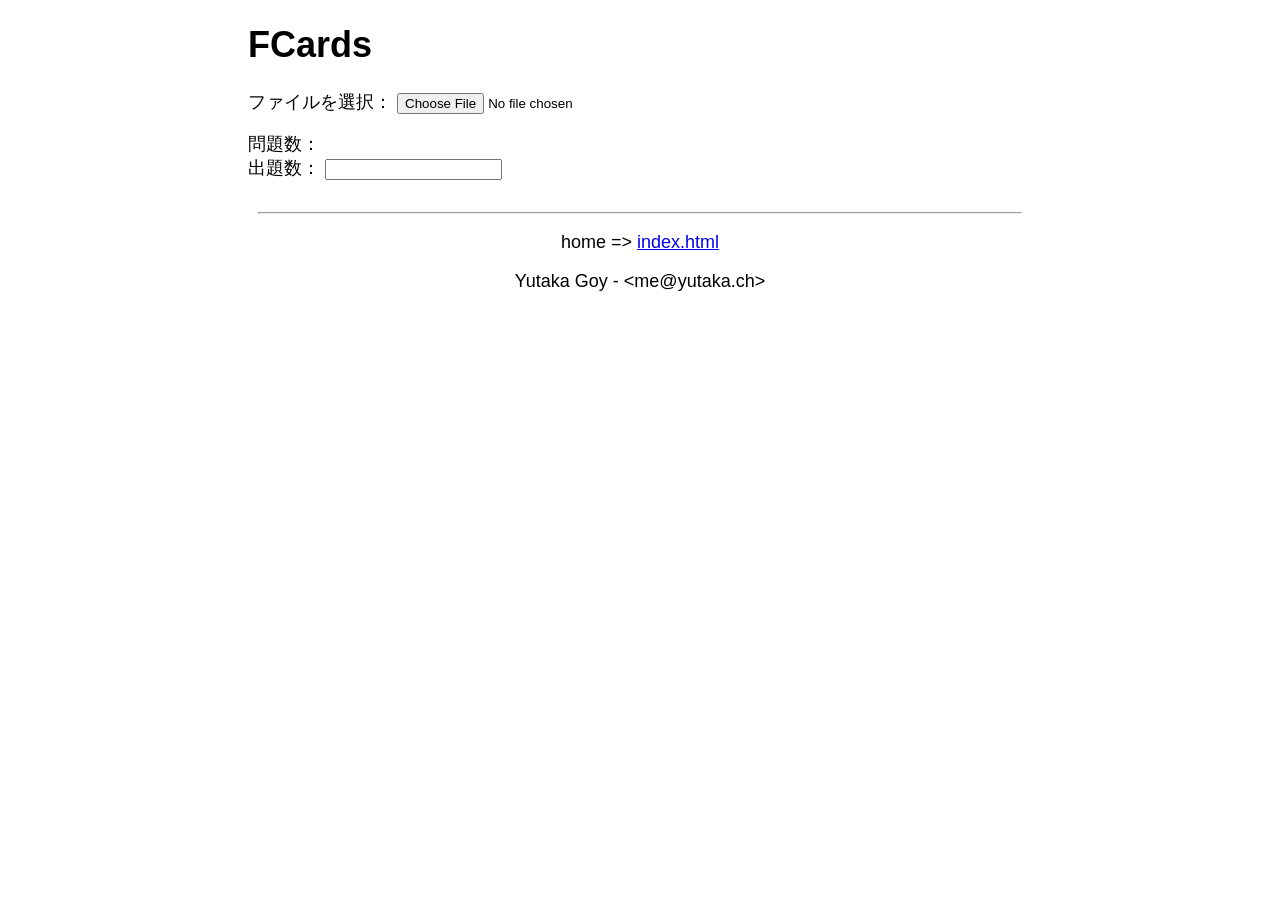
==== index.html @ f213fbb2 "v0.1 HTML and CSS" ====
<!DOCTYPE html>
<html>
<head>
  <title>FCards</title>
  <meta charset="UTF-8">
  <meta name="viewport" content="width=device-width, initial-scale=1">
  <link rel="stylesheet" href="/style.css">
</head>
<body>
  <h1>FCards</h1>
  <div id="load">
    <p>
      <label for="file">ファイルを選択：</label>
      <input id="file" type="file">
    </p>
    <p>
      <label for="wnumber">問題数：</label>
      <output id="wnumber"></output>
      <br>
      <label for="exnumber">出題数：</label>
      <input id="exnumber" type="number">
    </p>
    <p>
      <button id="start" hidden>始める</button>
    </p>
  </div>

  <div id="ex" hidden>
    <p>
      <label for="instructions">指示：</label>
      <output id="instructions"></output>
      <br>
      <label for="question">問題：</label>
      <output id="question"></output>
    </p>
    <p>
      <label for="input">Input:</label>
      <br>
      <input id="input" type="text">
    </p>
    <p>
      <input id="choice" type="radio">
    </p>
    <p>
      <button id="check">確認</button>
    </p>
    <p>
      <label for="response">答え：</label>
      <br>
      <output id="response"></output>
    </p>
    <p>
      <button id="ok">正解</button>
      <button id="bad">不正解</button>
    </p>
    <p>
      <button id="next">次</button>
    </p>
  </div>

  <div id="result" hidden>
    <label for="points">点数：</label>
    <output id="points"></output>
  </div>

  <div id="error" hidden>
    <label for="errmsg"><br>エラー：</label>
    <output id="errmsg"></output>
  </div>

  <div class="footer">
    <hr>
    <p>home =&gt; <a href="https://ytky110.github.io/">index.html</a></p>
    <p>Yutaka Goy - &lt;me@yutaka.ch&gt;</p>
  </div>
</body>
</html>
---- style.css ----
html {
    max-width: 800px;
    margin: 0 auto;
    padding: 0 20px;
    font-family: sans-serif;
    font-size: 18px;
}

code {
    background-color: #e1e1e1;
    color: #000000;
    padding-top: 0px;
    padding-bottom: 0px;
    padding-left: 1px;
    padding-right: 1px;
    border-radius: 4px;
}

.footer {
    margin: 10px;
    padding-top: 5px;
    padding-bottom: 5px;
    text-align: center;
}
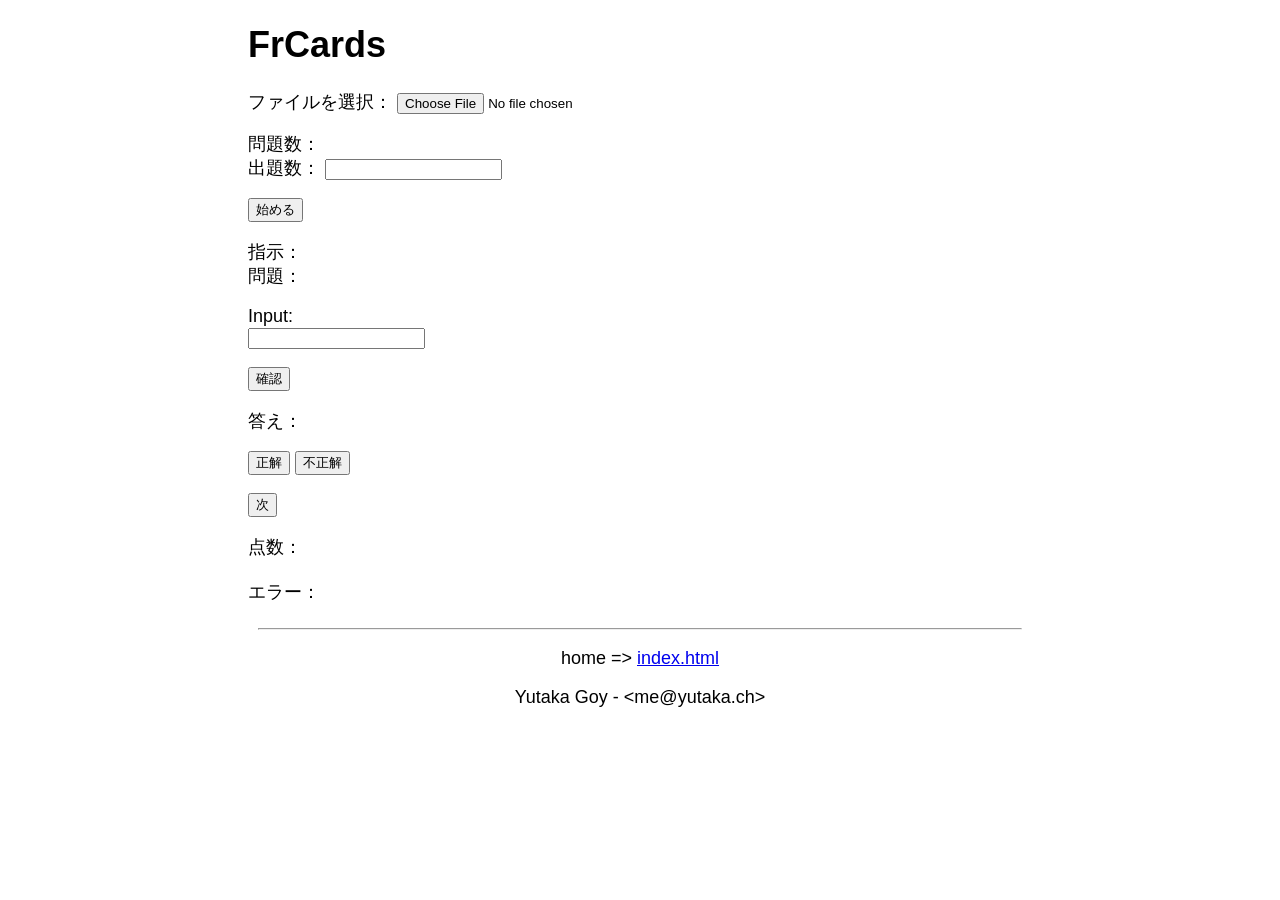
==== commit 244af411: "v0.2 Start writing JS Can make radio buttons" ====
--- a/index.html
+++ b/index.html
@@ -1,31 +1,32 @@
 <!DOCTYPE html>
 <html>
 <head>
-  <title>FCards</title>
+  <title>FrCards</title>
   <meta charset="UTF-8">
   <meta name="viewport" content="width=device-width, initial-scale=1">
   <link rel="stylesheet" href="/style.css">
+  <script src="src.js" defer></script>
 </head>
 <body>
-  <h1>FCards</h1>
+  <h1>FrCards</h1>
   <div id="load">
     <p>
       <label for="file">ファイルを選択：</label>
       <input id="file" type="file">
     </p>
     <p>
-      <label for="wnumber">問題数：</label>
-      <output id="wnumber"></output>
+      <label for="qnumber">問題数：</label>
+      <output id="qnumber"></output>
       <br>
       <label for="exnumber">出題数：</label>
       <input id="exnumber" type="number">
     </p>
     <p>
-      <button id="start" hidden>始める</button>
+      <button id="start">始める</button>
     </p>
   </div>
 
-  <div id="ex" hidden>
+  <div id="ex">
     <p>
       <label for="instructions">指示：</label>
       <output id="instructions"></output>
@@ -39,7 +40,7 @@
       <input id="input" type="text">
     </p>
     <p>
-      <input id="choice" type="radio">
+      <div id="choice"></div>
     </p>
     <p>
       <button id="check">確認</button>
@@ -58,12 +59,12 @@
     </p>
   </div>
 
-  <div id="result" hidden>
+  <div id="result">
     <label for="points">点数：</label>
     <output id="points"></output>
   </div>
 
-  <div id="error" hidden>
+  <div id="error">
     <label for="errmsg"><br>エラー：</label>
     <output id="errmsg"></output>
   </div>
--- a/style.css
+++ b/style.css
@@ -23,3 +23,6 @@
     text-align: center;
 }
 
+#choice label {
+    display: block;
+}
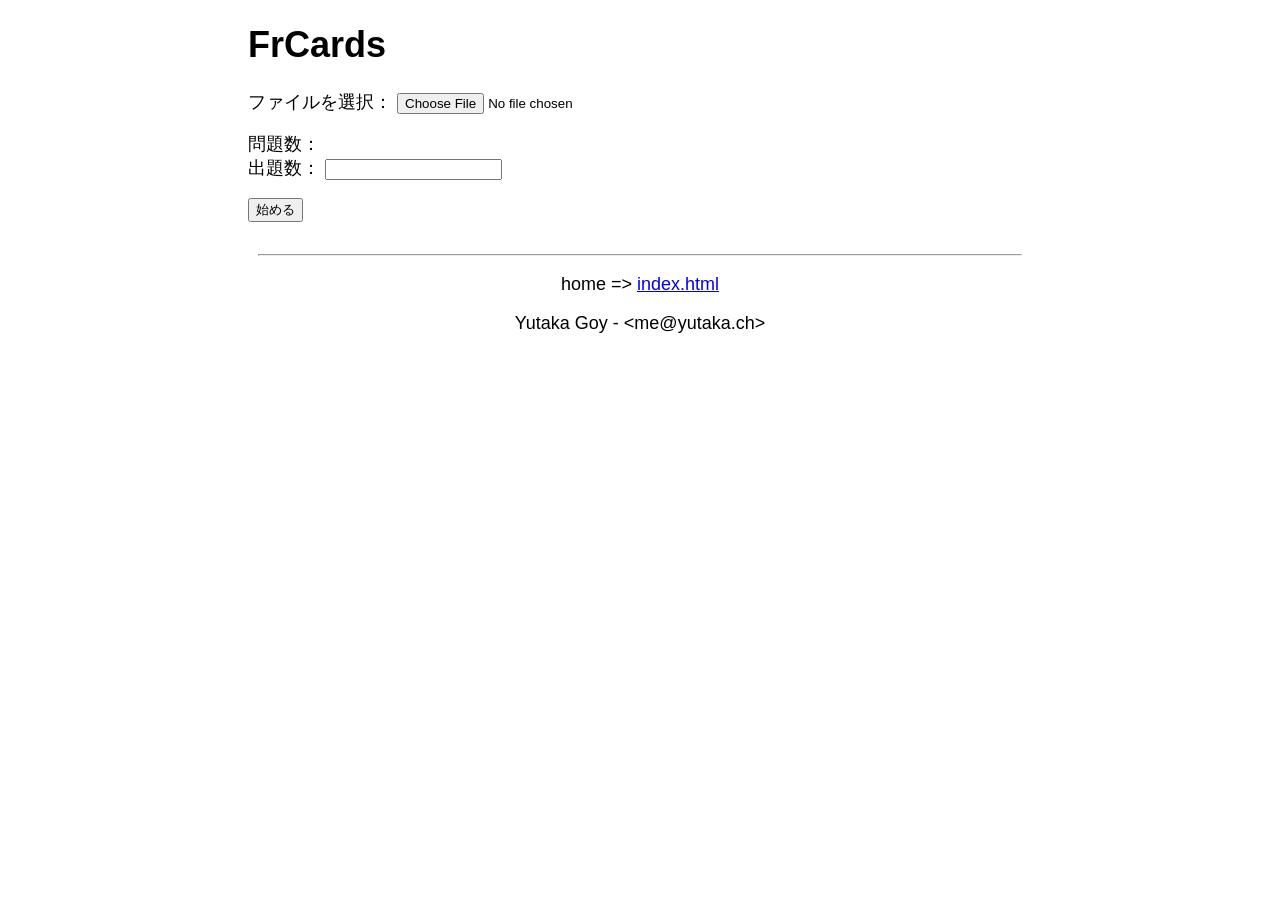
==== commit 6167b19b: "v1" ====
--- a/index.html
+++ b/index.html
@@ -35,9 +35,11 @@
       <output id="question"></output>
     </p>
     <p>
-      <label for="input">Input:</label>
-      <br>
-      <input id="input" type="text">
+      <div id="input_div">
+        <label for="input">入力：</label>
+        <br>
+        <input id="input" type="text">
+      </div>
     </p>
     <p>
       <div id="choice"></div>
@@ -46,22 +48,31 @@
       <button id="check">確認</button>
     </p>
     <p>
-      <label for="response">答え：</label>
-      <br>
-      <output id="response"></output>
+      <div id="response_div">
+        <label for="response">答え：</label>
+        <br>
+        <output id="response"></output>
+      </div>
     </p>
     <p>
-      <button id="ok">正解</button>
-      <button id="bad">不正解</button>
+      <div id="self_buttons">
+        <button id="ok">正解</button>
+        <button id="bad">不正解</button>
+      </div>
     </p>
     <p>
-      <button id="next">次</button>
+      <div id="judge">
+        <output id="message"></output>
+        <br>
+        <button id="next">次</button>
+      </div>
     </p>
   </div>
 
   <div id="result">
     <label for="points">点数：</label>
     <output id="points"></output>
+    <p>やり直す、別の問題集をやるにはリロードしてください</p>
   </div>
 
   <div id="error">
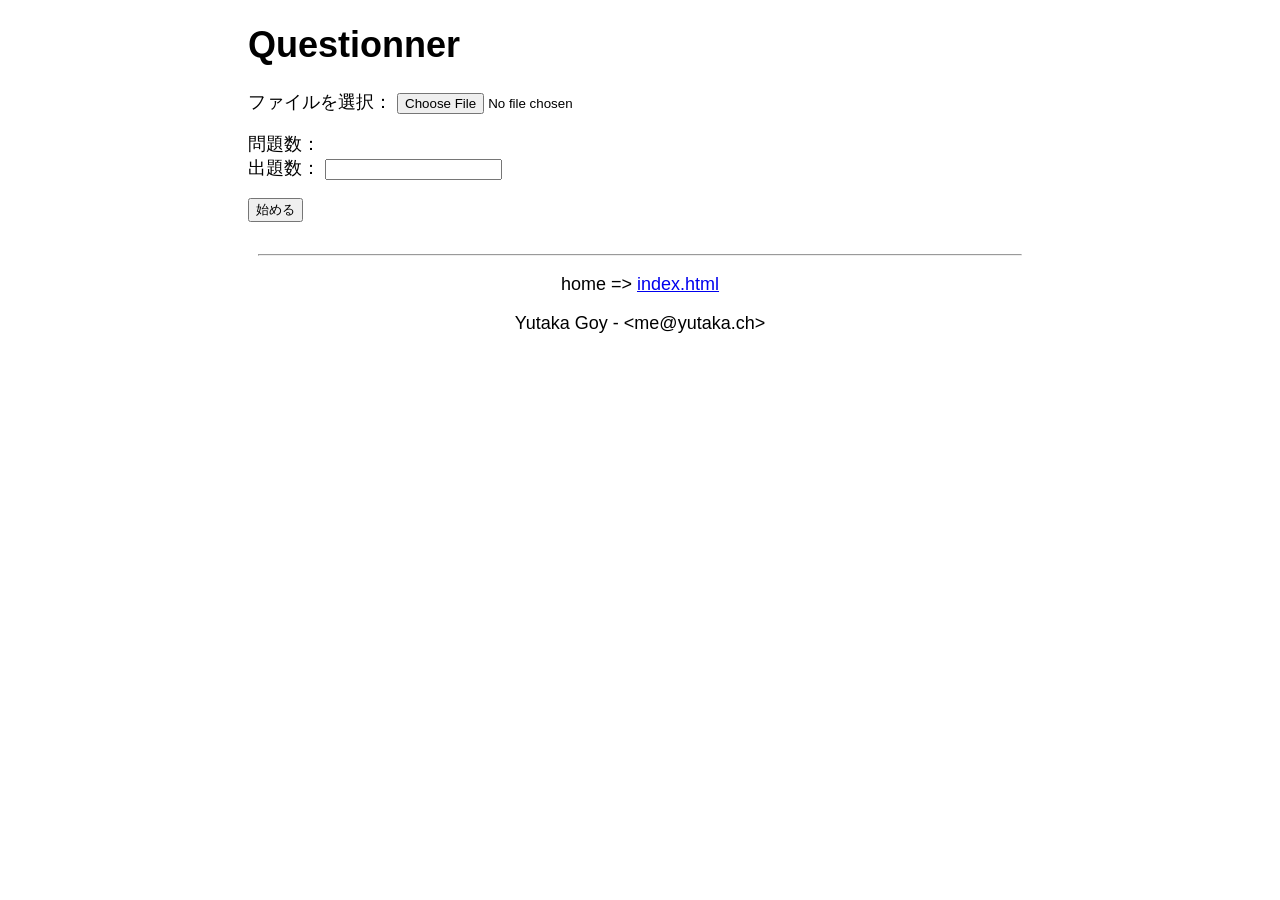
==== commit 1cc2ac29: "v1.1 Changed name" ====
--- a/index.html
+++ b/index.html
@@ -8,7 +8,7 @@
   <script src="src.js" defer></script>
 </head>
 <body>
-  <h1>FrCards</h1>
+  <h1>Questionner</h1>
   <div id="load">
     <p>
       <label for="file">ファイルを選択：</label>
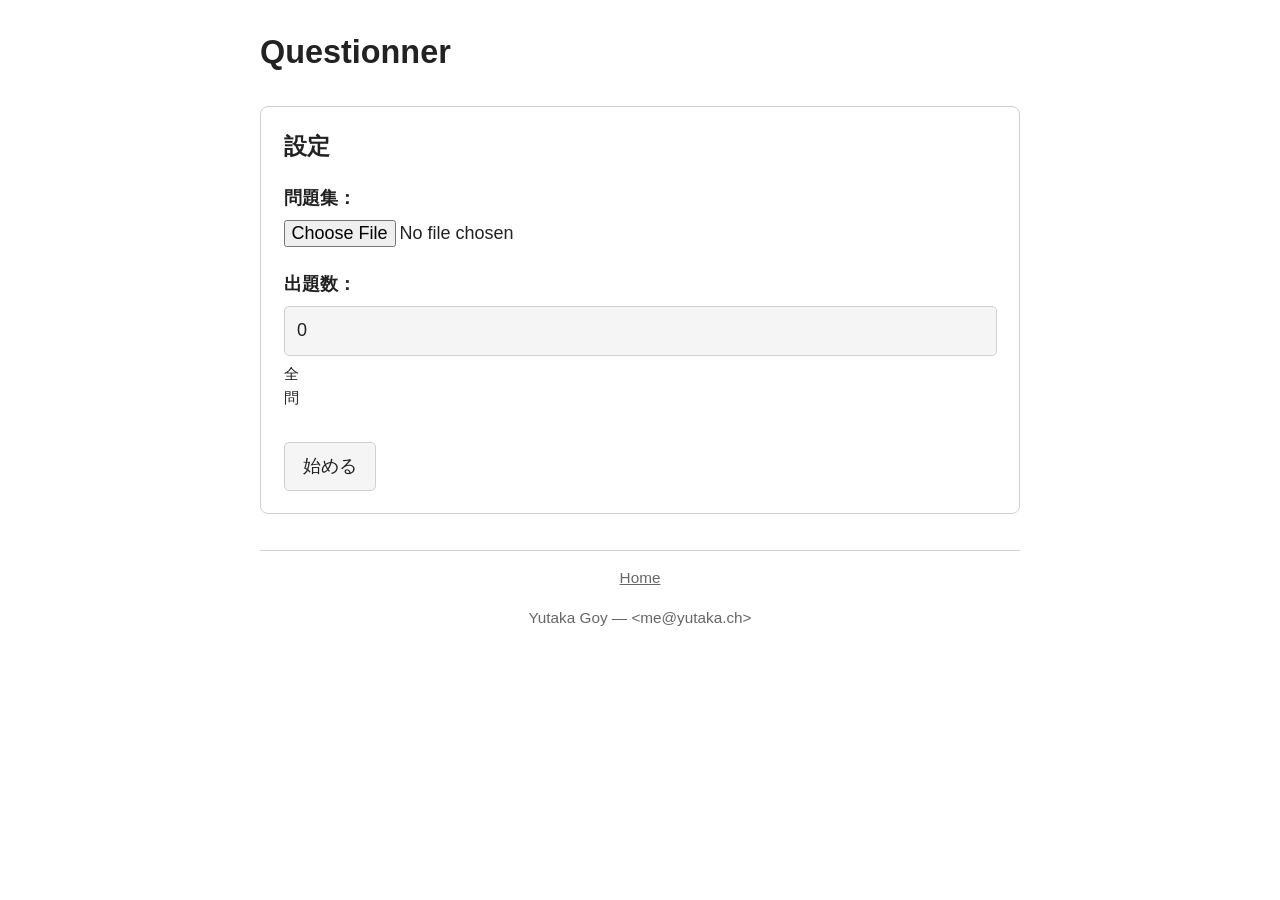
==== commit f4fb89d3: "v1.1.4-chatgpt" ====
--- a/index.html
+++ b/index.html
@@ -1,89 +1,92 @@
 <!DOCTYPE html>
-<html>
+<html lang="ja">
 <head>
-  <title>FrCards</title>
   <meta charset="UTF-8">
   <meta name="viewport" content="width=device-width, initial-scale=1">
-  <link rel="stylesheet" href="/style.css">
+  <title>Questionner</title>
+  <link rel="stylesheet" href="style.css">
   <script src="src.js" defer></script>
 </head>
 <body>
-  <h1>Questionner</h1>
-  <div id="load">
-    <p>
-      <label for="file">ファイルを選択：</label>
-      <input id="file" type="file">
-    </p>
-    <p>
-      <label for="qnumber">問題数：</label>
-      <output id="qnumber"></output>
-      <br>
-      <label for="exnumber">出題数：</label>
-      <input id="exnumber" type="number">
-    </p>
-    <p>
+  <header>
+    <h1>Questionner</h1>
+  </header>
+
+  <main>
+    <section id="load">
+      <h2>設定</h2>
+
+      <div class="field">
+        <label for="file">問題集：</label>
+        <input id="file" type="file">
+      </div>
+
+      <div class="field">
+        <label for="exnumber">出題数：</label>
+        <input id="exnumber" type="number">
+        <small>全 <output id="qnumber"></output> 問</small>
+      </div>
+
       <button id="start">始める</button>
-    </p>
-  </div>
+    </section>
 
-  <div id="ex">
-    <p>
-      <label for="instructions">指示：</label>
-      <output id="instructions"></output>
-      <br>
-      <label for="question">問題：</label>
-      <output id="question"></output>
-    </p>
-    <p>
+    <section id="ex">
+      <div class="question-header">
+        <div class="field">
+          <label for="instructions">指示</label>
+          <output id="instructions"></output>
+        </div>
+
+        <div class="field">
+          <label for="question">問題</label>
+          <output id="question"></output>
+        </div>
+      </div>
+
       <div id="input_div">
-        <label for="input">入力：</label>
-        <br>
-        <input id="input" type="text">
+        <label for="input">入力</label>
+        <input id="input" type="text" autocomplete="off">
       </div>
-    </p>
-    <p>
+
       <div id="choice"></div>
-    </p>
-    <p>
+
       <button id="check">確認</button>
-    </p>
-    <p>
+
       <div id="response_div">
-        <label for="response">答え：</label>
-        <br>
+        <label for="response">答え</label>
         <output id="response"></output>
       </div>
-    </p>
-    <p>
+
       <div id="self_buttons">
         <button id="ok">正解</button>
         <button id="bad">不正解</button>
       </div>
-    </p>
-    <p>
+
       <div id="judge">
         <output id="message"></output>
-        <br>
         <button id="next">次</button>
       </div>
-    </p>
-  </div>
+    </section>
 
-  <div id="result">
-    <label for="points">点数：</label>
-    <output id="points"></output>
-    <p>やり直す、別の問題集をやるにはリロードしてください</p>
-  </div>
+    <section id="result">
+      <h2>結果</h2>
+      <div class="field">
+        <label for="points">点数</label>
+        <output id="points"></output>
+      </div>
+      <p>やり直す、別の問題集をやるにはリロードしてください。</p>
+    </section>
 
-  <div id="error">
-    <label for="errmsg"><br>エラー：</label>
-    <output id="errmsg"></output>
-  </div>
+    <section id="error">
+      <h2>エラー</h2>
+      <output id="errmsg"></output>
+    </section>
+  </main>
 
-  <div class="footer">
+  <footer>
     <hr>
-    <p>home =&gt; <a href="https://ytky110.github.io/">index.html</a></p>
-    <p>Yutaka Goy - &lt;me@yutaka.ch&gt;</p>
-  </div>
+    <p><a href="https://ytky110.github.io/">Home</a></p>
+    <p>Yutaka Goy — &lt;me@yutaka.ch&gt;</p>
+  </footer>
 </body>
 </html>
--- a/style.css
+++ b/style.css
@@ -1,28 +1,226 @@
+:root {
+    color-scheme: light dark;
+    font-family: sans-serif;
+    font-size: 18px;
+    line-height: 1.6;
+
+    --border: light-dark(#d0d0d0, #444444);
+    --surface: light-dark(#f5f5f5, #242424);
+    --text: light-dark(#222222, #eeeeee);
+    --muted: light-dark(#666666, #aaaaaa);
+    --accent: light-dark(#333333, #dddddd);
+}
+
+* {
+    box-sizing: border-box;
+}
+
 html {
     max-width: 800px;
     margin: 0 auto;
     padding: 0 20px;
-    font-family: sans-serif;
-    font-size: 18px;
-}
-
-code {
-    background-color: #e1e1e1;
-    color: #000000;
-    padding-top: 0px;
-    padding-bottom: 0px;
-    padding-left: 1px;
-    padding-right: 1px;
-    border-radius: 4px;
-}
-
-.footer {
-    margin: 10px;
-    padding-top: 5px;
-    padding-bottom: 5px;
-    text-align: center;
+}
+
+body {
+    margin: 0;
+    color: var(--text);
+}
+
+h1 {
+    margin: 1.5rem 0;
+    font-size: 1.8rem;
+}
+
+h2 {
+    margin-top: 0;
+    font-size: 1.25rem;
+}
+
+section {
+    margin-bottom: 2rem;
+}
+
+#load,
+#ex,
+#result,
+#error {
+    padding: 1.25rem;
+    border: 1px solid var(--border);
+    border-radius: 8px;
+}
+
+.field {
+    display: flex;
+    flex-direction: column;
+    gap: 0.35rem;
+    margin-bottom: 1.25rem;
+}
+
+label {
+    font-weight: 600;
+}
+
+output {
+    display: block;
+    overflow-wrap: anywhere;
+}
+
+input,
+button {
+    font: inherit;
+}
+
+input[type="text"],
+input[type="number"] {
+    width: 100%;
+    min-width: 0;
+    padding: 0.55rem 0.7rem;
+    color: var(--text);
+    background: var(--surface);
+    border: 1px solid var(--border);
+    border-radius: 5px;
+}
+
+input[type="file"] {
+    max-width: 100%;
+}
+
+button {
+    padding: 0.5rem 1rem;
+    color: var(--text);
+    background: var(--surface);
+    border: 1px solid var(--border);
+    border-radius: 5px;
+    cursor: pointer;
+}
+
+button:hover {
+    border-color: var(--muted);
+}
+
+button:focus-visible,
+input:focus-visible {
+    outline: 2px solid var(--accent);
+    outline-offset: 3px;
+}
+
+#load button,
+#check,
+#next {
+    margin-top: 0.5rem;
+}
+
+#ex {
+    display: flex;
+    flex-direction: column;
+    gap: 1.25rem;
+}
+
+#ex .field {
+    margin-bottom: 0;
+}
+
+.question-header {
+    display: flex;
+    flex-direction: column;
+    gap: 1.25rem;
+}
+
+.question-header .field {
+    padding-bottom: 1rem;
+    border-bottom: 1px solid var(--border);
+}
+
+.question-header output {
+    margin-top: 0.25rem;
+    font-size: 1.1rem;
 }
 
 #choice label {
     display: block;
-}
+    padding: 0.35rem 0;
+    font-weight: normal;
+}
+
+#response_div {
+    padding-top: 1rem;
+    border-top: 1px solid var(--border);
+}
+
+#response {
+    margin-top: 0.35rem;
+    font-size: 1.1rem;
+}
+
+#self_buttons {
+    display: flex;
+    flex-wrap: wrap;
+    gap: 0.75rem;
+}
+
+#judge {
+    padding-top: 1rem;
+    border-top: 1px solid var(--border);
+}
+
+#message {
+    margin-bottom: 0.5rem;
+    font-weight: 600;
+}
+
+#result p {
+    color: var(--muted);
+    font-size: 0.9rem;
+}
+
+#error {
+    border-color: #b44;
+}
+
+#error h2 {
+    color: light-dark(#a22, #f88);
+}
+
+code {
+    padding: 0.05em 0.25em;
+    color: light-dark(#222, #eee);
+    background: var(--surface);
+    border-radius: 4px;
+}
+
+footer {
+    margin: 2rem 0 1rem;
+    color: var(--muted);
+    text-align: center;
+    font-size: 0.85rem;
+}
+
+footer hr {
+    border: 0;
+    border-top: 1px solid var(--border);
+}
+
+footer a {
+    color: inherit;
+}
+
+@media (max-width: 480px) {
+    html {
+        padding: 0 12px;
+    }
+
+    #load,
+    #ex,
+    #result,
+    #error {
+        padding: 1rem;
+    }
+
+    h1 {
+        font-size: 1.6rem;
+    }
+}
+
+[hidden] {
+    display: none !important;
+}
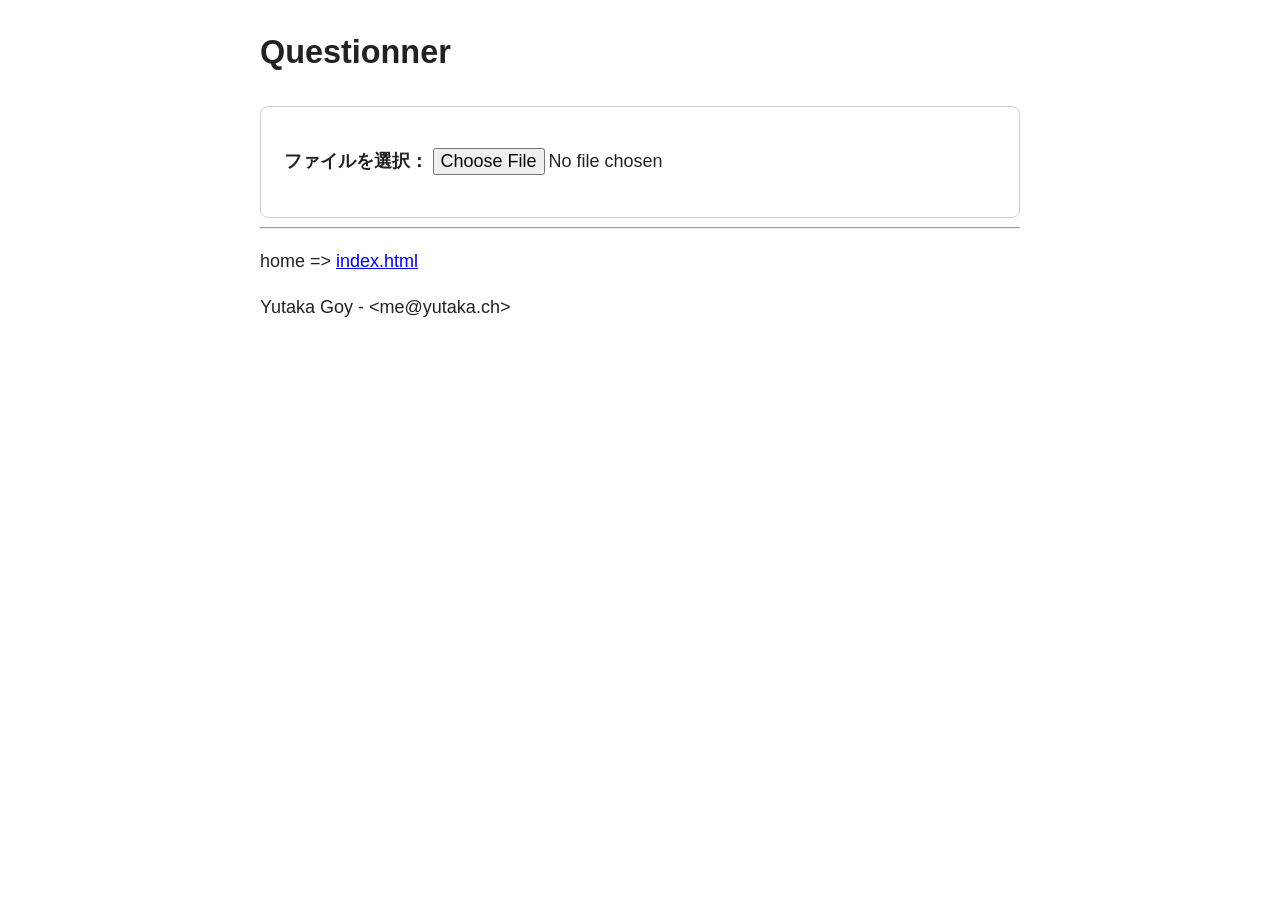
==== commit f76010f5: "v1.1.4-2 Updated README" ====
--- a/index.html
+++ b/index.html
@@ -1,92 +1,92 @@
 <!DOCTYPE html>
-<html lang="ja">
+<html>
 <head>
+  <title>Questionner</title>
   <meta charset="UTF-8">
   <meta name="viewport" content="width=device-width, initial-scale=1">
-  <title>Questionner</title>
   <link rel="stylesheet" href="style.css">
   <script src="src.js" defer></script>
 </head>
 <body>
-  <header>
-    <h1>Questionner</h1>
-  </header>
-
-  <main>
-    <section id="load">
-      <h2>設定</h2>
-
-      <div class="field">
-        <label for="file">問題集：</label>
-        <input id="file" type="file">
-      </div>
-
-      <div class="field">
+  <h1>Questionner</h1>
+  <div id="load">
+    <p>
+      <label for="file">ファイルを選択：</label>
+      <input id="file" type="file">
+    </p>
+    <div id="loaded">
+      <p>
+        <output id="title"></output>
+        <label for="qnumber">問題数：</label>
+        <output id="qnumber"></output>
+        <br>
         <label for="exnumber">出題数：</label>
         <input id="exnumber" type="number">
-        <small>全 <output id="qnumber"></output> 問</small>
+      </p>
+      <p>
+        <button id="start">始める</button>
+      </p>
+    </div>
+  </div>
+
+  <div id="ex">
+    <p>
+      <label for="instructions">指示：</label>
+      <output id="instructions"></output>
+      <br>
+      <label for="question">問題：</label>
+      <output id="question"></output>
+    </p>
+    <p>
+      <div id="input_div">
+        <label for="input">入力：</label>
+        <br>
+        <input id="input" type="text">
       </div>
-
-      <button id="start">始める</button>
-    </section>
-
-    <section id="ex">
-      <div class="question-header">
-        <div class="field">
-          <label for="instructions">指示</label>
-          <output id="instructions"></output>
-        </div>
-
-        <div class="field">
-          <label for="question">問題</label>
-          <output id="question"></output>
-        </div>
-      </div>
-
-      <div id="input_div">
-        <label for="input">入力</label>
-        <input id="input" type="text" autocomplete="off">
-      </div>
-
+    </p>
+    <p>
       <div id="choice"></div>
-
+    </p>
+    <p>
       <button id="check">確認</button>
-
+    </p>
+    <p>
       <div id="response_div">
-        <label for="response">答え</label>
+        <label for="response">答え：</label>
+        <br>
         <output id="response"></output>
       </div>
-
+    </p>
+    <p>
       <div id="self_buttons">
         <button id="ok">正解</button>
         <button id="bad">不正解</button>
       </div>
-
+    </p>
+    <p>
       <div id="judge">
         <output id="message"></output>
+        <br>
         <button id="next">次</button>
       </div>
-    </section>
+    </p>
+  </div>
 
-    <section id="result">
-      <h2>結果</h2>
-      <div class="field">
-        <label for="points">点数</label>
-        <output id="points"></output>
-      </div>
-      <p>やり直す、別の問題集をやるにはリロードしてください。</p>
-    </section>
+  <div id="result">
+    <label for="points">点数：</label>
+    <output id="points"></output>
+    <p>やり直す、別の問題集をやるにはリロードしてください</p>
+  </div>
 
-    <section id="error">
-      <h2>エラー</h2>
-      <output id="errmsg"></output>
-    </section>
-  </main>
+  <div id="error">
+    <label for="errmsg"><br>エラー：</label>
+    <output id="errmsg"></output>
+  </div>
 
-  <footer>
+  <div class="footer">
     <hr>
-    <p><a href="https://ytky110.github.io/">Home</a></p>
-    <p>Yutaka Goy — &lt;me@yutaka.ch&gt;</p>
-  </footer>
+    <p>home =&gt; <a href="https://ytky110.github.io/">index.html</a></p>
+    <p>Yutaka Goy - &lt;me@yutaka.ch&gt;</p>
+  </div>
 </body>
 </html>
